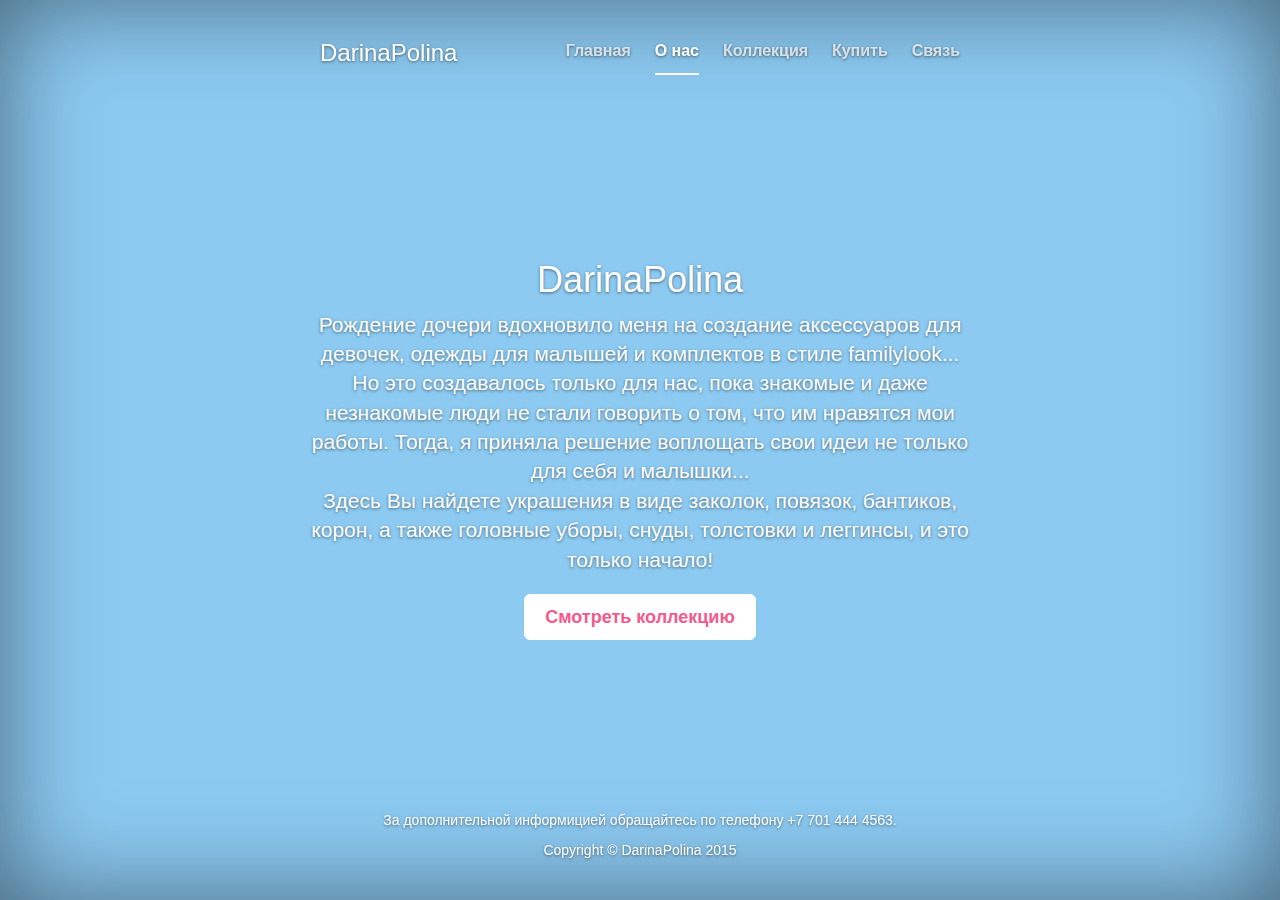
==== about_us.html @ 7da3d149 "demo" ====
<!DOCTYPE html>
<html lang="en">
  <head>
    <meta http-equiv="content-type" content="text/html;charset=utf-8" />
    <meta charset="utf-8">
    <meta http-equiv="X-UA-Compatible" content="IE=edge">
    <meta name="viewport" content="width=device-width, initial-scale=1">
    <meta name="description" content="">
    <meta name="author" content="">
    <link rel="icon" href="../../favicon.ico">

    <title>DarinaPolina</title>

    <!-- Bootstrap core CSS -->
    <link href="css/bootstrap.min.css" rel="stylesheet">

    <!-- Custom styles for this template -->
    <link href="css/styles.css" rel="stylesheet">

    <!-- Just for debugging purposes. Don't actually copy these 2 lines! -->
    <!--[if lt IE 9]><script src="../../assets/js/ie8-responsive-file-warning.js"></script><![endif]-->
    <script src="assets/js/ie-emulation-modes-warning.js"></script>

    <!-- HTML5 shim and Respond.js for IE8 support of HTML5 elements and media queries -->
    <!--[if lt IE 9]>
      <script src="https://oss.maxcdn.com/html5shiv/3.7.2/html5shiv.min.js"></script>
      <script src="https://oss.maxcdn.com/respond/1.4.2/respond.min.js"></script>
    <![endif]-->
  </head>

  <body>

    <div class="site-wrapper">

      <div class="site-wrapper-inner">

        <div class="cover-container">

          <div class="masthead clearfix">
            <div class="inner">
              <h3 class="masthead-brand">DarinaPolina</h3>
              <nav>
                <ul class="nav masthead-nav">
                  <li><a href="index.html">Главная</a></li>
                  <li class="active"><a href="about_us.html">О нас</a></li>
                  <li><a href="collection.html">Коллекция</a></li>
                  <li><a href="buy.html">Купить</a></li>
                  <li><a href="https://docs.google.com/forms/d/1alXQOkj2A60UIuqJNCbYQ89m6pFEwK_wmpxF8xk4R4E/viewform?usp=send_form">Связь</a></li>
                </ul>
              </nav>
            </div>
          </div>

          <div class="inner cover">
            <h1 class="cover-heading">DarinaPolina</h1>
            <p class="lead">Рождение дочери вдохновило меня на создание аксессуаров для девочек, одежды для малышей и комплектов в стиле familylook... Но это создавалось только для нас, пока знакомые и даже незнакомые люди не стали говорить о том, что им нравятся мои работы. Тогда, я приняла решение воплощать свои идеи не только для себя и малышки... <br>Здесь Вы найдете украшения в виде заколок, повязок, бантиков, корон, а также головные уборы, снуды, толстовки и леггинсы, и это только начало!</p>
            <p class="lead">
              <a href="collection.html" class="btn btn-lg btn-default">Смотреть коллекцию</a>
            </p>
          </div>

          <div class="mastfoot">
            <div class="inner">
              <p>За дополнительной информицией обращайтесь по телефону +7 701 444 4563.</p>
              <p>Copyright &copy; DarinaPolina 2015</p>
            </div>
          </div>

        </div>

      </div>

    </div>

    <!-- Bootstrap core JavaScript
    ================================================== -->
    <!-- Placed at the end of the document so the pages load faster -->
    <script src="https://ajax.googleapis.com/ajax/libs/jquery/1.11.2/jquery.min.js"></script>
    <script src="js/bootstrap.min.js"></script>
    <script src="assets/js/docs.min.js"></script>
    <!-- IE10 viewport hack for Surface/desktop Windows 8 bug -->
    <script src="assets/js/ie10-viewport-bug-workaround.js"></script>
  </body>
</html>
---- css/styles.css ----
/*
 * Globals
 */

/* Links */
a,
a:focus,
a:hover {
  color: #fff;
}

/* Custom default button */
.btn-default,
.btn-default:hover,
.btn-default:focus {
  color: rgb(244,90,139);
  text-shadow: none; /* Prevent inheritence from `body` */
  background-color: #fff;
  border: 1px solid #fff;
}


/*
 * Base structure
 */

html,
body {
  height: 100%;
  background-color: rgb(140,202,242);
}
body {
  color: #fff;
  text-align: center;
  text-shadow: 0 1px 3px rgba(0,0,0,.5);
}

/* Extra markup and styles for table-esque vertical and horizontal centering */
.site-wrapper {
  display: table;
  width: 100%;
  height: 100%; /* For at least Firefox */
  min-height: 100%;
  -webkit-box-shadow: inset 0 0 100px rgba(0,0,0,.5);
          box-shadow: inset 0 0 100px rgba(0,0,0,.5);
}
.site-wrapper-inner {
  display: table-cell;
  vertical-align: top;
}
.cover-container {
  margin-right: auto;
  margin-left: auto;
}

/* Padding for spacing */
.inner {
  padding: 30px;
}


/*
 * Header
 */
.masthead-brand {
  margin-top: 10px;
  margin-bottom: 10px;
}

.masthead-nav > li {
  display: inline-block;
}
.masthead-nav > li + li {
  margin-left: 20px;
}
.masthead-nav > li > a {
  padding-right: 0;
  padding-left: 0;
  font-size: 16px;
  font-weight: bold;
  color: #fff; /* IE8 proofing */
  color: rgba(255,255,255,.75);
  border-bottom: 2px solid transparent;
}
.masthead-nav > li > a:hover,
.masthead-nav > li > a:focus {
  background-color: transparent;
  border-bottom-color: #333;
  border-bottom-color: rgba(255,255,255,.25);
}
.masthead-nav > .active > a,
.masthead-nav > .active > a:hover,
.masthead-nav > .active > a:focus {
  color: #fff;
  border-bottom-color: #fff;
}

@media (min-width: 768px) {
  .masthead-brand {
    float: left;
  }
  .masthead-nav {
    float: right;
  }
}


/*
 * Cover
 */

.cover {
  padding: 0 20px;
}
.cover .btn-lg {
  padding: 10px 20px;
  font-weight: bold;
}


/*
 * Footer
 */

.mastfoot {
  color: #fff; /* IE8 proofing */
  color: #fff;
}


/*
 * Affix and center
 */

@media (min-width: 768px) {
  /* Pull out the header and footer */
  .masthead {
    position: fixed;
    top: 0;
  }
  .mastfoot {
    position: fixed;
    bottom: 0;
  }
  /* Start the vertical centering */
  .site-wrapper-inner {
    vertical-align: middle;
  }
  /* Handle the widths */
  .masthead,
  .mastfoot,
  .cover-container {
    width: 100%; /* Must be percentage or pixels for horizontal alignment */
  }
}

@media (min-width: 992px) {
  .masthead,
  .mastfoot,
  .cover-container {
    width: 700px;
  }
}
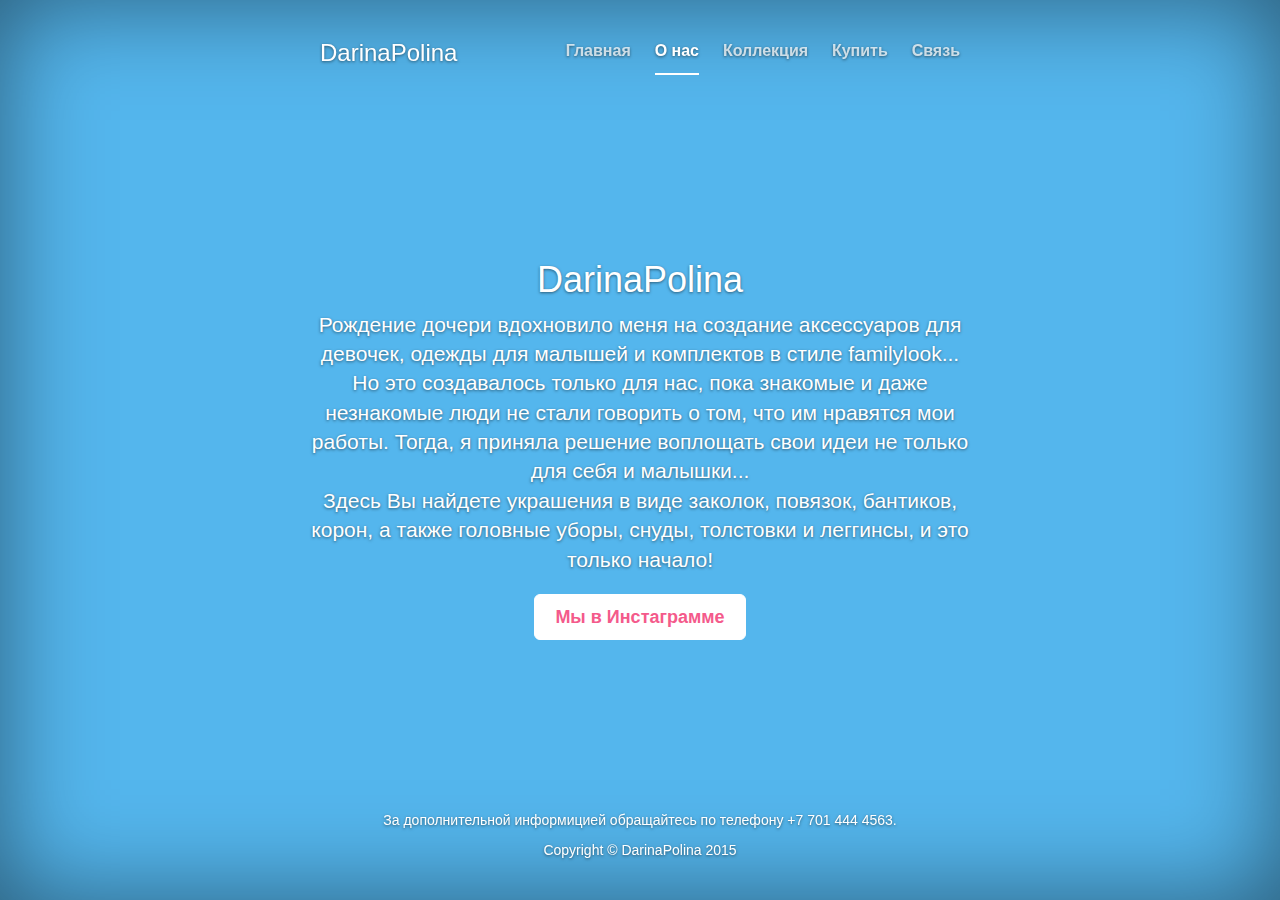
==== commit c2f11071: "Demo" ====
--- a/about_us.html
+++ b/about_us.html
@@ -55,7 +55,7 @@
             <h1 class="cover-heading">DarinaPolina</h1>
             <p class="lead">Рождение дочери вдохновило меня на создание аксессуаров для девочек, одежды для малышей и комплектов в стиле familylook... Но это создавалось только для нас, пока знакомые и даже незнакомые люди не стали говорить о том, что им нравятся мои работы. Тогда, я приняла решение воплощать свои идеи не только для себя и малышки... <br>Здесь Вы найдете украшения в виде заколок, повязок, бантиков, корон, а также головные уборы, снуды, толстовки и леггинсы, и это только начало!</p>
             <p class="lead">
-              <a href="collection.html" class="btn btn-lg btn-default">Смотреть коллекцию</a>
+              <a href="http://instagram.com/darina_polina/" class="btn btn-lg btn-default">Мы в Инстаграмме</a>
             </p>
           </div>
 
--- a/css/styles.css
+++ b/css/styles.css
@@ -27,7 +27,7 @@
 html,
 body {
   height: 100%;
-  background-color: rgb(140,202,242);
+  background-color: rgb(84,182,237);
 }
 body {
   color: #fff;
@@ -163,3 +163,4 @@
 }
 
 
+
